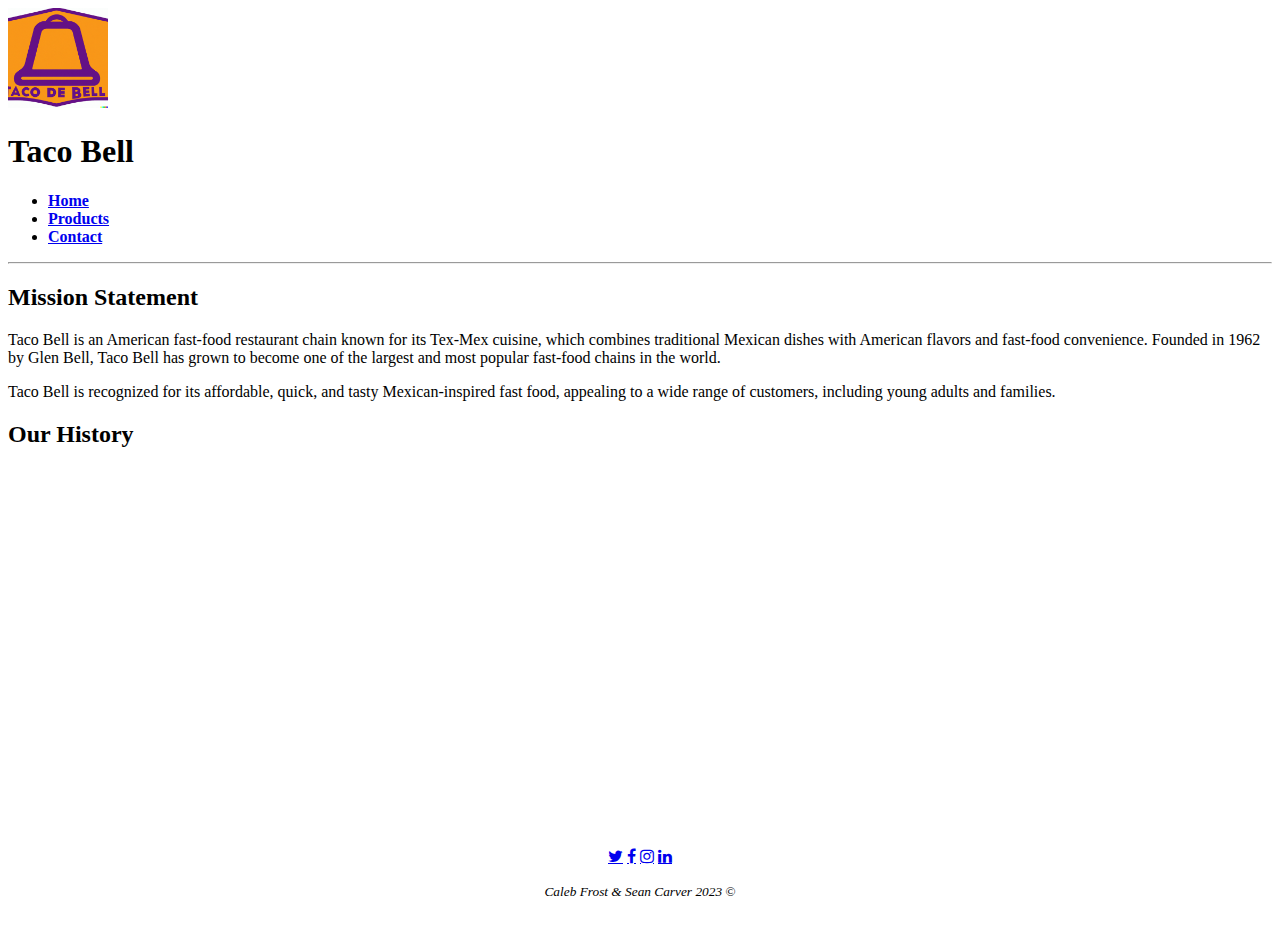
==== index.html @ 21e2e232 "Update index.html" ====
<!DOCTYPE html>
<html>
    <head>
        <meta charset="utf-8">
        <title>Taco Bell Home</title>
        <meta name="viewport" content="width=device-width">
        <link rel="stylesheet" type="text/css" href="style.css">
        <link rel="icon" type="image/png" href="Logo.png">
        <link rel="stylesheet" href="https://cdnjs.cloudflare.com/ajax/libs/font-awesome/4.7.0/css/font-awesome.min.css">
    </head>

    <body id="body-home">
        
            <header>
            <div id="logo">
                <img src="Logo.png" width="100" height="100" alt="Logo">
            </div>
            <div id="navhero"></div>
                <h1>Taco Bell</h1>
            </div>
            </header>
        
            <nav id="menu">
                <ul class="nav-menu" id="menu-icon">
                    <li><strong><a href=index.html target=_blank>Home</a></strong>&nbsp; &nbsp; </li>
                    <li><strong><a href=products.html target=_blank>Products</a></strong>&nbsp; &nbsp; </li>
                    <li><strong><a href=contact.html target=_blank>Contact</a></strong>&nbsp; &nbsp; </li>
                </ul>
            </nav>
        <hr>

        <div id="description">
            <h2>Mission Statement</h2>
            <p>Taco Bell is an American fast-food restaurant chain known for its Tex-Mex cuisine, which combines traditional Mexican dishes with American flavors and fast-food convenience. Founded in 1962 by Glen Bell, Taco Bell has grown to become one of the largest and most popular fast-food chains in the world.
            </p>
            <p>Taco Bell is recognized for its affordable, quick, and tasty Mexican-inspired fast food, appealing to a wide range of customers, including young adults and families.
            </p>
        </div>

        <h2>Our History</h2>
        <div id="body-video">
            <iframe width="640" height="360" src="https://www.youtube.com/embed/vAsHUc3G2a4" 
            title="The Surprising History of Taco Bell" frameborder="0" allow="accelerometer; 
            autoplay; clipboard-write; encrypted-media; gyroscope; picture-in-picture; 
            web-share" allowfullscreen></iframe>  
        </div>

        
        
    </body>

    <footer align='center'>
        <div class="socialMediaLinks">
            <p></p>
            <i><a href="https://twitter.com/tacobell" class="fa fa-twitter" target="_blank"></a>
              <a href="https://www.facebook.com/tacobell" class="fa fa-facebook-f" target="_blank"></a>
              <a href="https://www.instagram.com/tacobell" class="fa fa-instagram" target="_blank"></a>
              <a href="https://www.linkedin.com/company/taco-bell/" class="fa fa-linkedin" target="_blank">
              </a></i>
          </div>
        <p><i><small>Caleb Frost & Sean Carver 2023 &copy; <br>
              <a href="mailto:ctfrost@asu.edu" style="color:white;">ctfrost@asu.edu</a></small></i></p>
      </footer>
</html>
---- style.css ----
#signupForm {
    margin-right: auto;
    margin-left: auto;
    max-width: 50em;
    width: 80%;
    display: grid;
    gap: 1em;
    grid-template-columns: 12em 1fr;
}

#side-menu {
    background-color: mediumpurple;
    color: white;
    text-align: left;
    padding: 10px 20px;
    width: 200px;
    float: right;
}

#side-menu button {
    background-color: #7f48c3;
    color: white;
    border: none;
    padding: 10px;
    margin-top: 10px;
    cursor: pointer;
}

#side-menu button:hover {
    background-color: blueviolet;
}

p {
    margin-bottom: 5px;
}
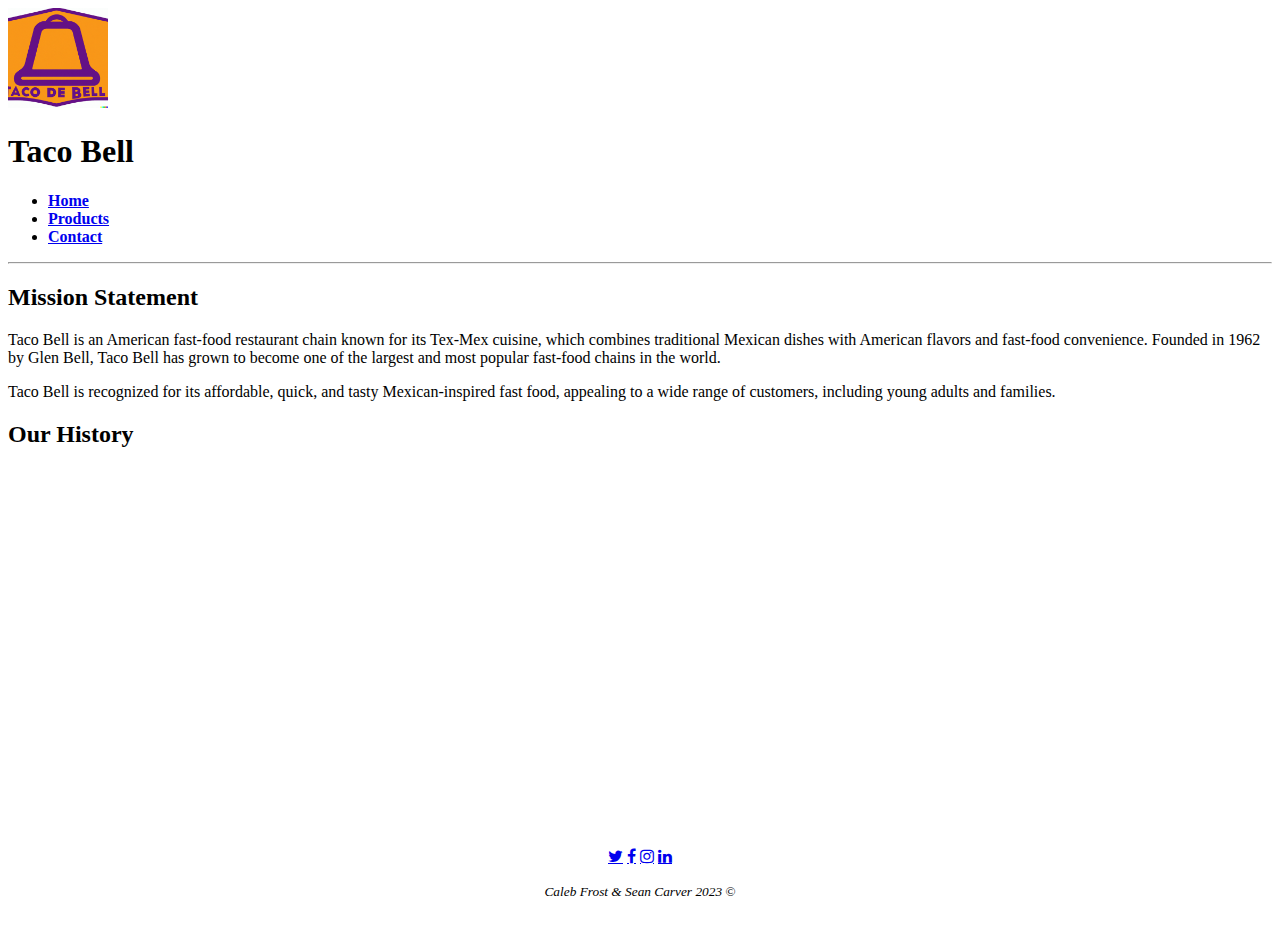
==== commit bf1088bb: "Update index.html" ====
--- a/index.html
+++ b/index.html
@@ -22,9 +22,9 @@
         
             <nav id="menu">
                 <ul class="nav-menu" id="menu-icon">
-                    <li><strong><a href=index.html target=_blank>Home</a></strong>&nbsp; &nbsp; </li>
-                    <li><strong><a href=products.html target=_blank>Products</a></strong>&nbsp; &nbsp; </li>
-                    <li><strong><a href=contact.html target=_blank>Contact</a></strong>&nbsp; &nbsp; </li>
+                    <li><strong><a href=index.html>Home</a></strong>&nbsp; &nbsp; </li>
+                    <li><strong><a href=products.html>Products</a></strong>&nbsp; &nbsp; </li>
+                    <li><strong><a href=contact.html>Contact</a></strong>&nbsp; &nbsp; </li>
                 </ul>
             </nav>
         <hr>
--- a/style.css
+++ b/style.css
@@ -1,35 +1,265 @@
-#signupForm {
-    margin-right: auto;
-    margin-left: auto;
-    max-width: 50em;
-    width: 80%;
-    display: grid;
-    gap: 1em;
-    grid-template-columns: 12em 1fr;
-}
-
-#side-menu {
-    background-color: mediumpurple;
-    color: white;
-    text-align: left;
-    padding: 10px 20px;
-    width: 200px;
-    float: right;
-}
-
-#side-menu button {
-    background-color: #7f48c3;
-    color: white;
-    border: none;
-    padding: 10px;
-    margin-top: 10px;
-    cursor: pointer;
-}
-
-#side-menu button:hover {
-    background-color: blueviolet;
-}
-
-p {
-    margin-bottom: 5px;
-}+<!DOCTYPE html>
+<html lang="en">
+    <head>
+        <meta charset="UTF-8">
+        <meta name="viewport" content="width-device-width, initial-scale=1.0">
+        <title>Products</title>
+        <link rel="stylesheet" type="text/css" href="style.css">
+        <link rel="icon" type="image/png" href="Logo.png">
+    </head>
+    <body>
+        <div id="wrapper">
+            <header>
+                <nav>
+                    <ul id="menu-products">
+                        <li><a href="index.html">Home</a></li>
+                        <li><a href="products.html">Products</a></li>
+                        <li><a href="contact.html">Contact</a></li>
+                    </ul>
+                </nav>
+            </header>
+
+            <main>
+                <h1>Our Products</h1>
+                <aside id="side-menu">
+                    <p>Enter a keyword or just click Search Products button to search products.</p>
+                    <input type="text" id="searchInput" placeholder="Enter a keyword">
+                    <button id="searchButton">Search Products</button>
+                    <p id="totalPriceDisplayed"></p>
+                    <button id="addToCartButton">Add to Cart</button>
+                </aside>
+                <div id="products-table-container">
+                    <table border="1">
+                        <thead>
+                            <tr>
+                                <th width="200px">Prodcut Name</th>
+                                <th width="50px">Price</th>
+                                <th width="70px">Quantity</th>
+                                <th wdith="100px">Item Total Price</th>
+                            </tr>
+                        </thead>
+                        <tbody>
+                            <!-- Product data will be inserted here -->
+                        </tbody>
+                    </table>
+                </div>
+            </main>
+            <footer>
+                <!-- Add copyright and contact information here -->
+            </footer>
+        </div>
+
+    <script>
+        document.addEventListener('DOMContentLoaded', function() {
+            const searchButton = document.querySelector('#searchButton');
+            const searchInput = document.querySelector('#searchInput');
+            const productsTable = document.querySelector('#products-table-container table tbody');
+            const totalPriceDisplayed = document.createElement('p');
+            const taxRate = 0.10;
+
+            let totalPrice = 0;
+
+            // Fetch and display all prodcuts when the page is first loaded
+            fetchProducts();
+
+            // Function to fetch and display products based on the search query
+            function fetchProducts()
+            {
+                fetch('/products')
+                    .then(response => response.json())
+                    .then(data => {
+                        productsTable.innerHTML = ''; //Clear existing table rows
+
+                        data.forEach(product => {
+                            const row = productsTable.insertRow();
+                            const nameCell = row.insertCell(0);
+                            const priceCell = row.insertCell(1);
+                            const quantityCell = row.insertCell(2);
+                            const itemPriceCell = row.insertCell(3);
+
+                            nameCell.textContent = product.prod_name;
+                            priceCell.textContent = `$${product.prod_price.toFixed(2)}`;
+
+                            // Create an input element for quantity
+                            const quantityInput = document.createElement('input');
+                            quantityInput.type = 'number';
+                            quantityInput.min = 0;
+                            quantityInput.max = 20;
+                            quantityInput.value = 1;
+                            quantityInput.style.width = '50px';
+                            quantityInput.id = 'quantity';
+                            quantityInput.name = 'quantity';
+                            quantityCell.appendChild(quantityInput);
+
+                            // Calculate the initial subtotal
+                            calculateSubtotal(product, quantityInput, priceCell, itemPriceCell);
+
+                        });
+                    })
+                    .catch(error => {
+                        console.error('Error fetching product data: ', error);
+                    });
+            }
+
+            // 10/31/23
+            // Function to calculate teh subtotal and item total for a product
+            function calculateSubtotal(product, quantityInput, priceCell, itemPriceCell)
+            {
+                const quantity = parseInt(quantityInput.value,10);
+                const price = product.prod_price;
+                
+                // Calculate the subtotal
+                const subtotal = quantity * price;
+                priceCell.textContent = `$${price.toFixed(2)}`;
+                itemPriceCell.textContent = `$${subtotal.toFixed(2)}`;
+                
+                // Check of quantity is not 0
+                // if (!is Number(quantity));
+            }
+
+            // FUnction to calcualte the total price ncluding tax
+            function calculateTotal()
+            {
+                totalPrice = 0;
+                const totalCells = document.querySelectorAll('#products-table-container table tboy tr td:nth-child(4)'); //This will get 4th column's value
+                const priceCells = document.querySelectorAll('#products-table-container table tbody tr td:nth-child(2)'); //2nd column's value
+
+                priceCells.forEach((priceCell, index) => {
+                    const price = parseFloat(priceCell.textContent.replace('$', ''));
+                    const quantityInput = document.querySelectorAll('input[type="number"]')[index];
+                    const quantity = parseInt(quantityInput.value, 10);
+                    const itemTotalCell = itemTotalCells[index];
+                    const itemTotal = quantity * price;
+
+                    totalPrice += itemTotal
+
+                    itemTotalCell.textContent = `$${itemTotal.toFixed(2)}`;
+
+                    const totalWithTax = totalPrice + (totalPrice * taxRate);
+                    totalPriceDisplayed.textContent = `Total Price with 10% tax: $${totalwithTax.toFixed(2)}`;
+                }
+        )}
+
+        });
+
+        // Event listener tfor Add to Cart button
+        const addToCartButton = document.querySelector('#addToCartButton');
+        addToCartButton.addEventListener('click', () => {
+            //Get the selected items
+            const selectItems = getSelectedItems();
+
+            // Store the selected items in local storage
+            localStorage.setItem('cartItems', JSON.stringify(selectItems));
+
+            // Redirect to cart.html
+            window.location.href = 'cart.html';
+        });
+
+        // Perform search when teh "Search Products" button is clicked
+        searchInput.addEventListener('click', () => {
+            performSearch();
+        });
+
+        // Perform serach when Enter Key is pressed in the search input
+        searchInput.addEventListener('keyup', (event) => {
+            if (event.key == 'Enter') {
+                performSearch()
+            }
+        });
+
+        // Event listener to recalculate prices when quantity changes
+        productsTable.addEventListener('input', (event) => {
+            if (event.target && event.target.type === 'number')
+            {
+                calculateSubtotalForChangedInput(event.target);
+            }
+        });
+
+        // Function to calculate subtotal when quantity input changes
+        function calculateSubtotalForChangedInput(quantityInput) {
+            const row = quantityInput.closest('tr');
+            const priceCell = row.querySelector('td:nth-child(2)');
+            const itemPriceCell = row.querySelector('td:nth-child(4)');
+            const productPrice = parseFloat(priceCell.textContent.replace('$', ''));
+            const quantity = parseInt(quantityInput.value, 10);
+
+            calculateSubtotal({prod_price: productPrice}, quantityInput, priceCell, itemPriceCell);
+
+        }
+
+        // Function to fetch and display products based on search query
+        function performSearch()
+        {
+            const searchQuery = searchInput.value.trim();
+            if (searchQuery === '') {
+                fetchProducts();
+            }
+            else {
+                // Fetch products based on teh search words
+                fetch('/products?searchQuery=$(encondeURIComponent(searchQuery))')
+                .then(response => response.json())
+                .then(data => {
+                    productsTable.innerHTML = ''; // Clear the existing 
+
+                    data.forEach(product => {
+                        const row = productsTable.insertRow();
+                        const nameCell = row.insertCell(0);
+                        const priceCell = row.insertCell(1);
+                        const quantityCell = row.insertCell(2);
+                        const itemPriceCell = row.insertCell(3);
+
+                        nameCell.textContent = product.prod_name;
+                        priceCell.textContent = `$${product.prod_price.toFixed(2)}`;
+
+                        // Create an input element for quantity
+                        const quantityInput = document.createElement('input');
+                        quantityInput.type = 'number';
+                        quantityInput.min = 0;
+                        quantityInput.max = 20;
+                        quantityInput.value = 1;
+                        quantityInput.style.width = '50px';
+                        quantityInput.id = 'quantity';
+                        quantityInput.name = 'quantity';
+                        quantityCell.appendChild(quantityInput);
+
+                        // Calculate the initial subtotal
+                        calculateSubtotal(product, quantityInput, priceCell, itemPriceCell);
+
+                        });
+
+                    })
+                    .catch(error => {
+                        console.error('Error fetching product data: ', error);
+                    })
+                }
+            };
+
+            // Function to get selected items from the product table
+            function getSelectedItems() 
+            {
+                const rows = document.querySelectorAll('#products-table-container table tbody tr');
+                const selectedItems = [];
+
+                rows.forEach(row => {
+                    const quantityInput = row.querySelector('input[type="number"]');
+                    const productName = row.querySelector('td:nth-child(1)').textContent;
+                    const productPrice = parseFloat(row.querySelector('td:nth-child(2)').textContent.replace('$', ''));
+                    const quantity = parseInt(quantityInput.value, 10);
+
+                    if (quantity > 0)
+                    {
+                        selectedItems.push({
+                            name: productName,
+                            price: productPrice,
+                            quantity: quantity,
+                        });
+                    }
+                });
+
+                return selectedItems
+            }
+
+        
+    </script>
+    </body>
+</html>
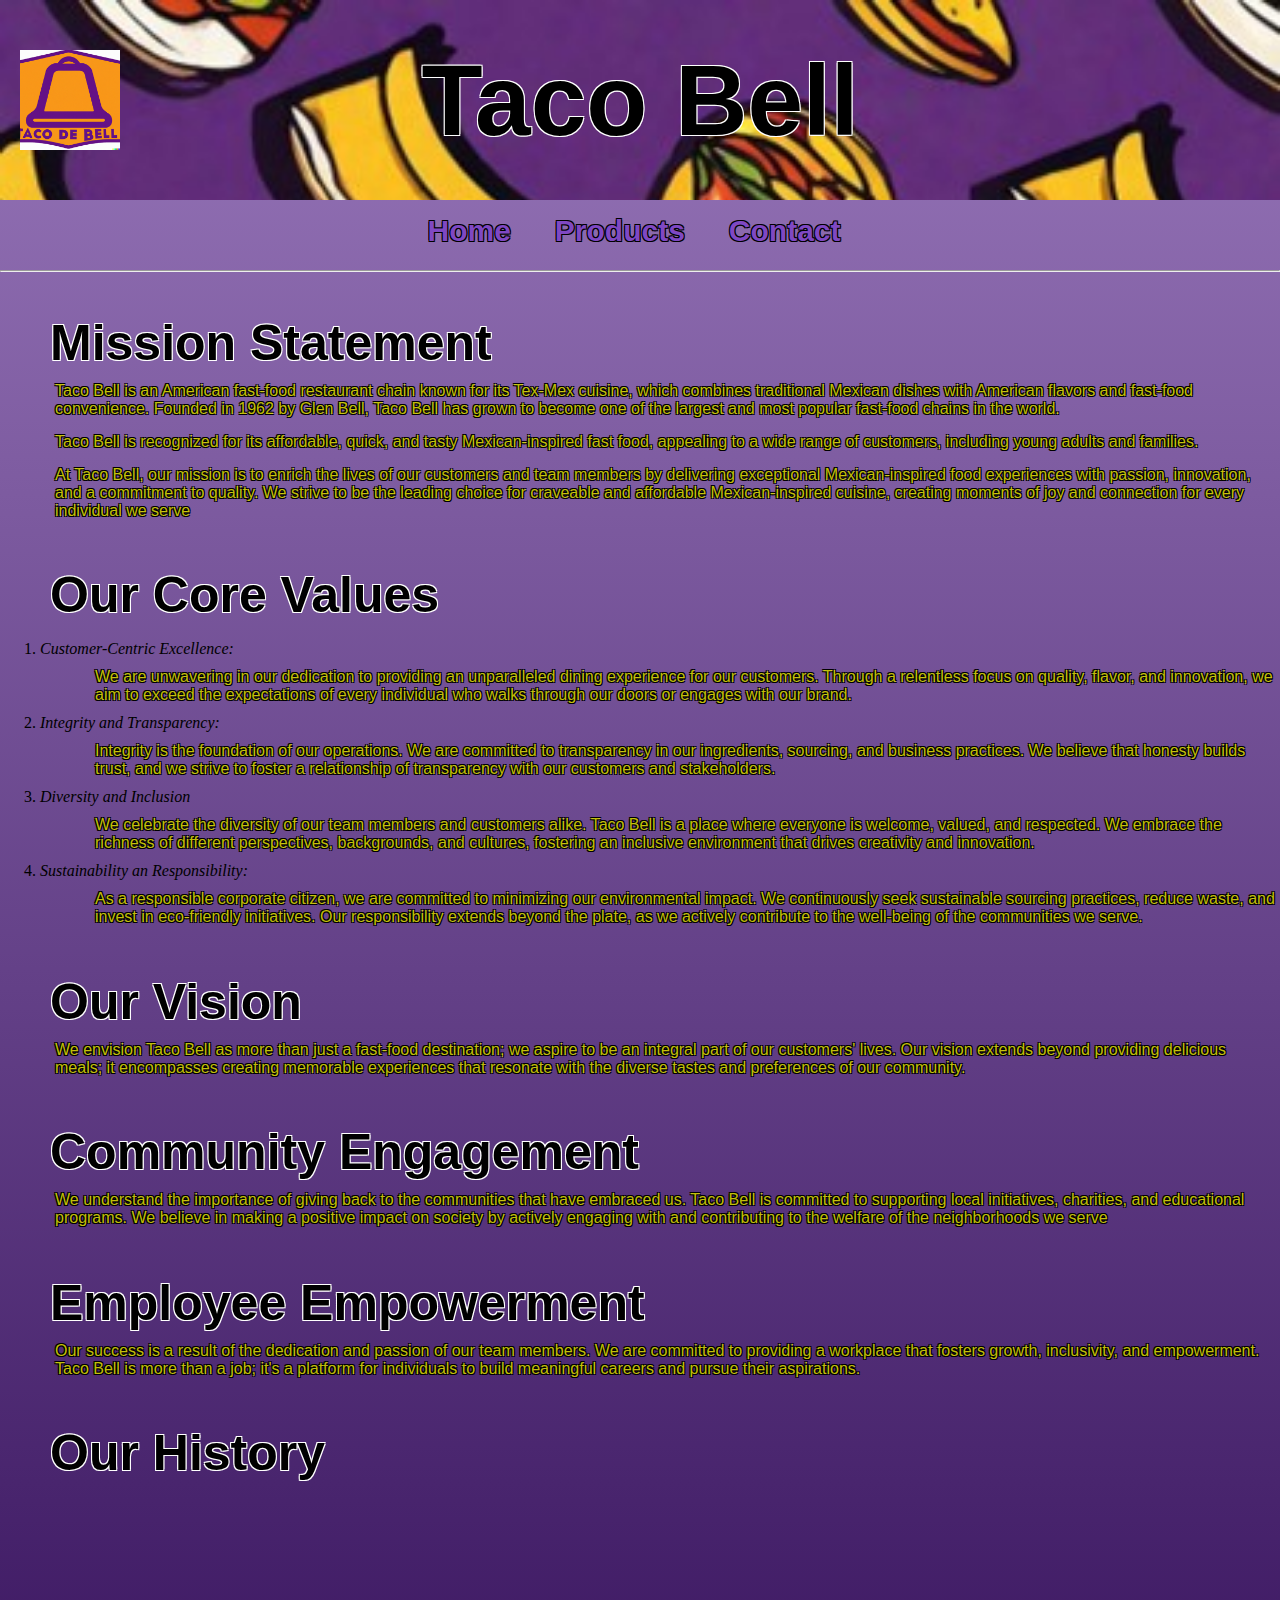
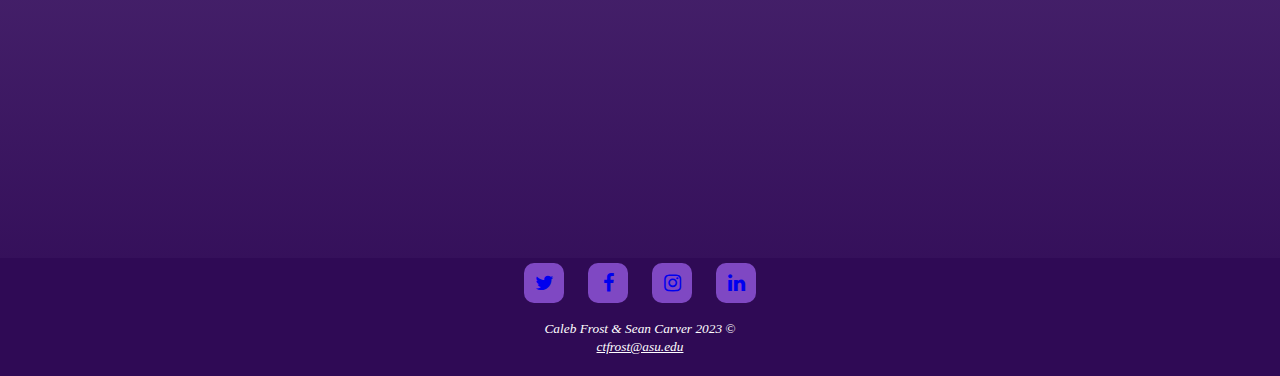
==== commit efa2fd4e: "Update index.html" ====
--- a/index.html
+++ b/index.html
@@ -35,7 +35,36 @@
             </p>
             <p>Taco Bell is recognized for its affordable, quick, and tasty Mexican-inspired fast food, appealing to a wide range of customers, including young adults and families.
             </p>
+
+            <p>At Taco Bell, our mission is to enrich the lives of our customers and team members by delivering exceptional Mexican-inspired food experiences with passion, innovation, and a commitment to quality. 
+                We strive to be the leading choice for craveable and affordable Mexican-inspired cuisine, creating moments of joy and 
+                connection for every individual we serve</p>
+                <h2>Our Core Values</h2>
+                <ol>
+                    <li><em>Customer-Centric Excellence:</em></li>
+                    <p>We are unwavering in our dedication to providing an unparalleled dining experience for our customers. Through a relentless focus on quality, flavor, and innovation, we aim to exceed the 
+                        expectations of every individual who walks through our doors or engages with our brand.</p>
+                    <li><em>Integrity and Transparency:</em></li>
+                    <p>Integrity is the foundation of our operations. We are committed to transparency in our ingredients, sourcing, and business practices. We believe that honesty builds trust, and we strive to 
+                        foster a relationship of transparency with our customers and stakeholders.</p>
+                    <li><em>Diversity and Inclusion</em></li>
+                    <p>We celebrate the diversity of our team members and customers alike. Taco Bell is a place where everyone is welcome, valued, and respected. We embrace the richness of different perspectives, backgrounds, 
+                        and cultures, fostering an inclusive environment that drives creativity and innovation.</p>
+                    <li><em>Sustainability an Responsibility:</em></li>
+                    <p>As a responsible corporate citizen, we are committed to minimizing our environmental impact. We continuously seek sustainable sourcing practices, reduce waste, and invest in eco-friendly initiatives. 
+                        Our responsibility extends beyond the plate, as we actively contribute to the well-being of the communities we serve.</p>
+                </ol>
+                <h2>Our Vision</h2>
+                <p>We envision Taco Bell as more than just a fast-food destination; we aspire to be an integral part of our customers' lives. Our vision extends beyond providing delicious meals; it encompasses creating 
+                    memorable experiences that resonate with the diverse tastes and preferences of our community.</p>
+                <h2>Community Engagement</h2>
+                <p>We understand the importance of giving back to the communities that have embraced us. Taco Bell is committed to supporting local initiatives, charities, and educational programs. We believe in making a positive 
+                    impact on society by actively engaging with and contributing to the welfare of the neighborhoods we serve</p>
+                <h2>Employee Empowerment</h2>
+                <p>Our success is a result of the dedication and passion of our team members. We are committed to providing a workplace that fosters growth, inclusivity, and empowerment. Taco Bell is more than a job; it's a platform 
+                    for individuals to build meaningful careers and pursue their aspirations.</p>
         </div>
+
 
         <h2>Our History</h2>
         <div id="body-video">
--- a/style.css
+++ b/style.css
@@ -1,265 +1,171 @@
-<!DOCTYPE html>
-<html lang="en">
-    <head>
-        <meta charset="UTF-8">
-        <meta name="viewport" content="width-device-width, initial-scale=1.0">
-        <title>Products</title>
-        <link rel="stylesheet" type="text/css" href="style.css">
-        <link rel="icon" type="image/png" href="Logo.png">
-    </head>
-    <body>
-        <div id="wrapper">
-            <header>
-                <nav>
-                    <ul id="menu-products">
-                        <li><a href="index.html">Home</a></li>
-                        <li><a href="products.html">Products</a></li>
-                        <li><a href="contact.html">Contact</a></li>
-                    </ul>
-                </nav>
-            </header>
+/* !!!!!!!!!!!!!!!!!!!!!!!!!!!!!!!!! */
+/* Beginning of index.html css */
+/* !!!!!!!!!!!!!!!!!!!!!!!!!!!!!!!!! */
 
-            <main>
-                <h1>Our Products</h1>
-                <aside id="side-menu">
-                    <p>Enter a keyword or just click Search Products button to search products.</p>
-                    <input type="text" id="searchInput" placeholder="Enter a keyword">
-                    <button id="searchButton">Search Products</button>
-                    <p id="totalPriceDisplayed"></p>
-                    <button id="addToCartButton">Add to Cart</button>
-                </aside>
-                <div id="products-table-container">
-                    <table border="1">
-                        <thead>
-                            <tr>
-                                <th width="200px">Prodcut Name</th>
-                                <th width="50px">Price</th>
-                                <th width="70px">Quantity</th>
-                                <th wdith="100px">Item Total Price</th>
-                            </tr>
-                        </thead>
-                        <tbody>
-                            <!-- Product data will be inserted here -->
-                        </tbody>
-                    </table>
-                </div>
-            </main>
-            <footer>
-                <!-- Add copyright and contact information here -->
-            </footer>
-        </div>
 
-    <script>
-        document.addEventListener('DOMContentLoaded', function() {
-            const searchButton = document.querySelector('#searchButton');
-            const searchInput = document.querySelector('#searchInput');
-            const productsTable = document.querySelector('#products-table-container table tbody');
-            const totalPriceDisplayed = document.createElement('p');
-            const taxRate = 0.10;
+h1 {
+    text-align: center;
+    font-size: 100px;
+    font-family: Impact, Haettenschweiler, 'Arial Narrow Bold', sans-serif;
+    color: black;
+}
 
-            let totalPrice = 0;
+body {
+    margin: 0;
+    padding: 0;
+}
 
-            // Fetch and display all prodcuts when the page is first loaded
-            fetchProducts();
+#logo {
+    position: absolute;
+    top: 10px;
+    left: 10px;
+    z-index: 1;
+    margin-left: 10px;
+    margin-top: 40px;
+} 
 
-            // Function to fetch and display products based on the search query
-            function fetchProducts()
-            {
-                fetch('/products')
-                    .then(response => response.json())
-                    .then(data => {
-                        productsTable.innerHTML = ''; //Clear existing table rows
+header {
+    background-image: url(Background\ image.jpg);
+    background-size: cover;
+    background-repeat: no-repeat;
+    width: 100vw;
+    height: 200px;
+    text-align: center; /* Center the text within the header */
+    color: white; /* Set text color to contrast the background image */
+    display: flex;
+    align-items: center;
+    justify-content: center;
+    /* Add text outline */
+    text-shadow: 
+        -1px -1px 0 white,  
+         1px -1px 0 white,
+        -1px  1px 0 white,
+         1px  1px 0 white; 
+}
 
-                        data.forEach(product => {
-                            const row = productsTable.insertRow();
-                            const nameCell = row.insertCell(0);
-                            const priceCell = row.insertCell(1);
-                            const quantityCell = row.insertCell(2);
-                            const itemPriceCell = row.insertCell(3);
+h2 {
+    text-align: left;
+    font-size: 50px;
+    margin-left: 50px;
+    margin-bottom: 0;
+    padding: 0;
+    font-family: Impact, Haettenschweiler, 'Arial Narrow Bold', sans-serif;
+    color: black;
+    text-shadow: 
+        -1px -1px 0 white,  
+         1px -1px 0 white,
+        -1px  1px 0 white,
+         1px  1px 0 white; 
+}
 
-                            nameCell.textContent = product.prod_name;
-                            priceCell.textContent = `$${product.prod_price.toFixed(2)}`;
+#description p {
+    text-align: left;
+    margin-left: 50px;
+    margin-top: 5px;
+    padding: 5px;
+    font-family: Impact, Haettenschweiler, 'Arial Narrow Bold', sans-serif;
+    color: black;
+}
 
-                            // Create an input element for quantity
-                            const quantityInput = document.createElement('input');
-                            quantityInput.type = 'number';
-                            quantityInput.min = 0;
-                            quantityInput.max = 20;
-                            quantityInput.value = 1;
-                            quantityInput.style.width = '50px';
-                            quantityInput.id = 'quantity';
-                            quantityInput.name = 'quantity';
-                            quantityCell.appendChild(quantityInput);
+#navhero {
+    width: fit-content;
+    height: fit-content;
+}
 
-                            // Calculate the initial subtotal
-                            calculateSubtotal(product, quantityInput, priceCell, itemPriceCell);
+#wrapper {
+    display: grid;
+    grid-template-columns: 150px 1fr;
+    grid-template-areas:
+    "header header"
+    "nav hero"
+    "nav main"
+    "nav footer";
+}
 
-                        });
-                    })
-                    .catch(error => {
-                        console.error('Error fetching product data: ', error);
-                    });
-            }
+#menu-icon {
+    text-decoration: none;
+    justify-content: center;
+}
 
-            // 10/31/23
-            // Function to calculate teh subtotal and item total for a product
-            function calculateSubtotal(product, quantityInput, priceCell, itemPriceCell)
-            {
-                const quantity = parseInt(quantityInput.value,10);
-                const price = product.prod_price;
-                
-                // Calculate the subtotal
-                const subtotal = quantity * price;
-                priceCell.textContent = `$${price.toFixed(2)}`;
-                itemPriceCell.textContent = `$${subtotal.toFixed(2)}`;
-                
-                // Check of quantity is not 0
-                // if (!is Number(quantity));
-            }
+nav {
+    text-align: center;
+    text-shadow: 
+        -1px -1px 0 black,  
+         1px -1px 0 black,
+        -1px  1px 0 black,
+         1px  1px 0 black; 
+}
 
-            // FUnction to calcualte the total price ncluding tax
-            function calculateTotal()
-            {
-                totalPrice = 0;
-                const totalCells = document.querySelectorAll('#products-table-container table tboy tr td:nth-child(4)'); //This will get 4th column's value
-                const priceCells = document.querySelectorAll('#products-table-container table tbody tr td:nth-child(2)'); //2nd column's value
+nav ul {
+    list-style: none;
+    margin: 0;
+    padding: 0;
+}
 
-                priceCells.forEach((priceCell, index) => {
-                    const price = parseFloat(priceCell.textContent.replace('$', ''));
-                    const quantityInput = document.querySelectorAll('input[type="number"]')[index];
-                    const quantity = parseInt(quantityInput.value, 10);
-                    const itemTotalCell = itemTotalCells[index];
-                    const itemTotal = quantity * price;
+nav li:hover {
+    background-color: rgba(255, 251, 7, 0.767);
+    color:#5a3085;
+    text-align: center;
+    justify-content: center;
+    padding-top: 20px;
+    padding-bottom: 10px;
+    line-height: 40px;
+    margin: 5px;
+}
 
-                    totalPrice += itemTotal
+nav ul li {
+    display: inline;
+    justify-content: center;
+}
 
-                    itemTotalCell.textContent = `$${itemTotal.toFixed(2)}`;
+nav li a {
+    display: inline-block;
+    color: #7f48c3;
+    text-align: center;
+    padding: 14px 14px;
+    text-decoration: none;
+    justify-content: center;
+    font-size: 30px;
+    font-family: Impact, Haettenschweiler, 'Arial Narrow Bold', sans-serif;
+}
 
-                    const totalWithTax = totalPrice + (totalPrice * taxRate);
-                    totalPriceDisplayed.textContent = `Total Price with 10% tax: $${totalwithTax.toFixed(2)}`;
-                }
-        )}
+#body-video {
+    justify-content: center;
+    display: flex;
+}
 
-        });
+#body-home { 
+    background-color: #7f48c3;
+    background-image: linear-gradient(to bottom, #9776b9, #2f0a55);
+    background-repeat: no-repeat; 
+}
 
-        // Event listener tfor Add to Cart button
-        const addToCartButton = document.querySelector('#addToCartButton');
-        addToCartButton.addEventListener('click', () => {
-            //Get the selected items
-            const selectItems = getSelectedItems();
+#description p {
+    margin-bottom: 5px;
+    color: rgba(255, 251, 7, 0.767);
+    text-shadow: 
+        -1px -1px 0 black,  
+         1px -1px 0 black,
+        -1px  1px 0 black,
+         1px  1px 0 black; 
+}
 
-            // Store the selected items in local storage
-            localStorage.setItem('cartItems', JSON.stringify(selectItems));
+footer {
+    background-color: #2f0a55;
+    text-align: center;
+    justify-content: center;
+    color: white;
+    padding-bottom: 5px;
+    margin-bottom: 0;
+}
 
-            // Redirect to cart.html
-            window.location.href = 'cart.html';
-        });
-
-        // Perform search when teh "Search Products" button is clicked
-        searchInput.addEventListener('click', () => {
-            performSearch();
-        });
-
-        // Perform serach when Enter Key is pressed in the search input
-        searchInput.addEventListener('keyup', (event) => {
-            if (event.key == 'Enter') {
-                performSearch()
-            }
-        });
-
-        // Event listener to recalculate prices when quantity changes
-        productsTable.addEventListener('input', (event) => {
-            if (event.target && event.target.type === 'number')
-            {
-                calculateSubtotalForChangedInput(event.target);
-            }
-        });
-
-        // Function to calculate subtotal when quantity input changes
-        function calculateSubtotalForChangedInput(quantityInput) {
-            const row = quantityInput.closest('tr');
-            const priceCell = row.querySelector('td:nth-child(2)');
-            const itemPriceCell = row.querySelector('td:nth-child(4)');
-            const productPrice = parseFloat(priceCell.textContent.replace('$', ''));
-            const quantity = parseInt(quantityInput.value, 10);
-
-            calculateSubtotal({prod_price: productPrice}, quantityInput, priceCell, itemPriceCell);
-
-        }
-
-        // Function to fetch and display products based on search query
-        function performSearch()
-        {
-            const searchQuery = searchInput.value.trim();
-            if (searchQuery === '') {
-                fetchProducts();
-            }
-            else {
-                // Fetch products based on teh search words
-                fetch('/products?searchQuery=$(encondeURIComponent(searchQuery))')
-                .then(response => response.json())
-                .then(data => {
-                    productsTable.innerHTML = ''; // Clear the existing 
-
-                    data.forEach(product => {
-                        const row = productsTable.insertRow();
-                        const nameCell = row.insertCell(0);
-                        const priceCell = row.insertCell(1);
-                        const quantityCell = row.insertCell(2);
-                        const itemPriceCell = row.insertCell(3);
-
-                        nameCell.textContent = product.prod_name;
-                        priceCell.textContent = `$${product.prod_price.toFixed(2)}`;
-
-                        // Create an input element for quantity
-                        const quantityInput = document.createElement('input');
-                        quantityInput.type = 'number';
-                        quantityInput.min = 0;
-                        quantityInput.max = 20;
-                        quantityInput.value = 1;
-                        quantityInput.style.width = '50px';
-                        quantityInput.id = 'quantity';
-                        quantityInput.name = 'quantity';
-                        quantityCell.appendChild(quantityInput);
-
-                        // Calculate the initial subtotal
-                        calculateSubtotal(product, quantityInput, priceCell, itemPriceCell);
-
-                        });
-
-                    })
-                    .catch(error => {
-                        console.error('Error fetching product data: ', error);
-                    })
-                }
-            };
-
-            // Function to get selected items from the product table
-            function getSelectedItems() 
-            {
-                const rows = document.querySelectorAll('#products-table-container table tbody tr');
-                const selectedItems = [];
-
-                rows.forEach(row => {
-                    const quantityInput = row.querySelector('input[type="number"]');
-                    const productName = row.querySelector('td:nth-child(1)').textContent;
-                    const productPrice = parseFloat(row.querySelector('td:nth-child(2)').textContent.replace('$', ''));
-                    const quantity = parseInt(quantityInput.value, 10);
-
-                    if (quantity > 0)
-                    {
-                        selectedItems.push({
-                            name: productName,
-                            price: productPrice,
-                            quantity: quantity,
-                        });
-                    }
-                });
-
-                return selectedItems
-            }
-
-        
-    </script>
-    </body>
-</html>
+.socialMediaLinks a {
+    font-size: 20px;
+    margin: 5px 10px 0px 10px;
+    text-decoration: none;
+    background-color: #7f48c3;
+    padding: 10px;
+    width: 20px;
+    text-align: center;
+    border-radius: 25%;
+}
